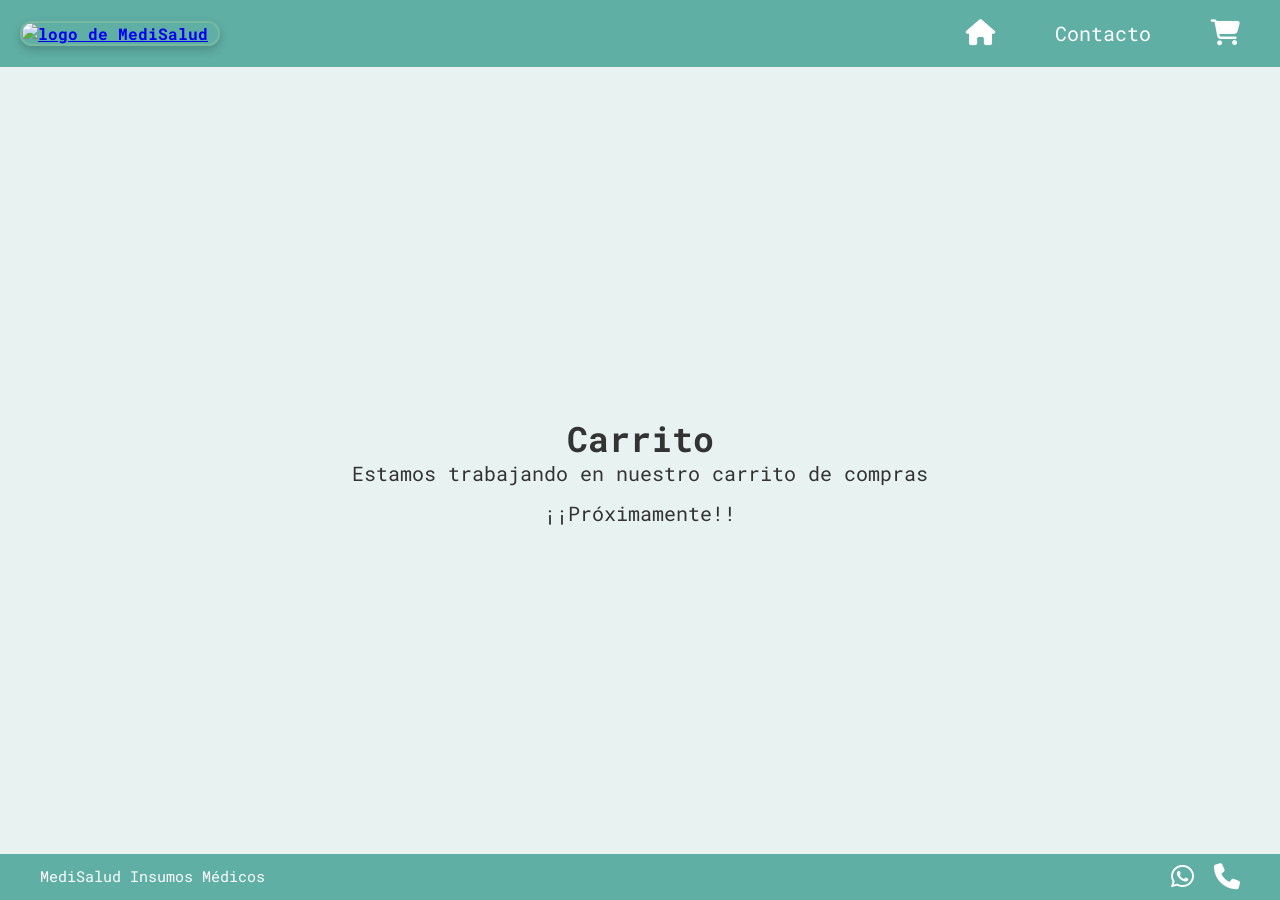
==== pages/carrito.html @ 5c33c183 "Primer commit de MediSalud" ====
<!doctype html>
<html lang="es">
  <head>
    <meta charset="UTF-8" />
    <meta name="viewport" content="width=device-width, initial-scale=1.0" />
    <link rel="preconnect" href="https://fonts.googleapis.com" />
    <link rel="preconnect" href="https://fonts.gstatic.com" crossorigin />
    <link
      href="https://fonts.googleapis.com/css2?family=Roboto+Mono:ital,wght@0,100..700;1,100..700&display=swap"
      rel="stylesheet"
    />
    <link
      rel="stylesheet"
      href="https://cdnjs.cloudflare.com/ajax/libs/font-awesome/6.5.1/css/all.min.css"
    />
    <link rel="stylesheet" href="../css/styles.css" />
    <title>MediSalud | Carrito</title>
  </head>
  <body>
    <header>
      <div class="div-MediSalud-Insumos-Medicos">
        <a class="MediSalud-Insumos-Medicos" href="../index.html"
          ><img src="../img/logo.jpg" alt="logo de MediSalud"
        /></a>
      </div>
      <nav class="header-nav">
        <ul>
          <li>
            <a href="../index.html"><i class="fa-solid fa-house"></i></a>
          </li>
          <li><a href="./contacto.html">Contacto</a></li>
          <li>
            <a href="./carrito.html"
              ><i class="fa-solid fa-cart-shopping"></i
            ></a>
          </li>
        </ul>
      </nav>
    </header>

    <main class="pagina-proximamente">
      <h1>Carrito</h1>
      <p>Estamos trabajando en nuestro carrito de compras</p>
      <p>¡¡Próximamente!!</p>
    </main>

    <footer>
      <p>MediSalud Insumos Médicos</p>
      <nav>
        <ul class="footer-list">
          <li>
            <a href="#"><i class="fa-brands fa-whatsapp"></i></a>
          </li>
          <li>
            <a href="Tel:xxxxxxx"><i class="fa-solid fa-phone"></i></a>
          </li>
        </ul>
      </nav>
    </footer>
  </body>
</html>
---- css/styles.css ----
* {
  margin: 0;
  padding: 0;
  box-sizing: border-box;
}
html {
  font-size: 62.5%;
}
body {
  font-family: "roboto mono", monospace;
  font-size: 1.6rem;
  background-color: #e8f3f1;
  color: #333333;

  display: flex;
  flex-direction: column;
  min-height: 100vh;
}
main {
  width: 80%;
  margin: auto;
  padding-bottom: 2rem;

  flex: 1;

  display: flex;
  flex-direction: column;
}
.bg-primary {
  background-color: #333333;
}
.bg-secondary {
  color: #333333;
}
.text-dark {
  color: black;
}
.text-light {
  color: #333333;
}
.text-secondary {
  color: #333333;
}
img {
  width: 20rem;
}
h1 {
  font-size: 3rem;
  font-weight: 800;
  line-height: 1;
  text-align: center;
  margin: 2rem 0 1rem 0;
}
p {
  font-size: 1.5rem;
  font-weight: 400;
  line-height: 1.3;
  text-align: center;
  margin: 0;
}
h2 {
  font-size: 2.5rem;
  font-weight: 500;
  width: 100%;
  text-align: center;
  margin: 2rem 0 1.5rem 0;
}
h3 {
  font-size: 1.2rem;
  font-weight: 500;
  line-height: 1.2;
  text-align: center;
  margin: 0.7rem 0;
}
.btn {
  border: none;
  font-size: 1rem;
  font-weight: 600;
  padding: 0.5rem 2rem;
  border-radius: 1rem;
  color: black;
  cursor: pointer;
  background-color: white;
}

header,
footer {
  background: #5fafa5;
  color: white;
  width: 100%;
  display: flex;
  justify-content: space-between;
  align-items: center;
}
footer {
  padding: 1rem 4rem;
}
.div-MediSalud-Insumos-Medicos {
  margin-left: 2rem;
  font-weight: bold;
}
.MediSalud-Insumos-Medicos img {
  width: 200px;
  height: auto;
  display: block;
  border-radius: 12px;
  border: 2px solid #78b8a0;
  box-shadow: 0 4px 10px rgba(0, 0, 0, 0.2);
}
.header-nav a {
  text-decoration: none;
  font-size: 2rem;
  color: white;
  display: inline-block;
  padding: 2rem;
}

.header-nav {
  margin-right: 2rem;
}

.header-nav ul,
footer .footer-list {
  list-style: none;
  display: flex;
  gap: 2rem;
}
.header-nav i,
.footer-list i {
  font-size: 2.6rem;
}
.header-nav a,
.footer-list a {
  text-decoration: none;
  color: white;
}
.header-nav a:hover,
.footer-list a:hover {
  color: #8bcbc2;
}
.Inicio h1 {
  width: 100%;
}
.parrafo {
  width: 100%;
  text-align: center;
  font-size: 2rem;
  font-weight: 600;
  padding: 0;
  margin-bottom: 0.5rem;
}
.contenedor-tarjetas {
  display: flex;
  flex-wrap: wrap;
  justify-content: center;
  gap: 2rem;
}
.card {
  background-color: white;
  width: 30rem;
  border-radius: 1rem;
  display: flex;
  flex-direction: column;
  align-items: center;
  gap: 0.3rem;
  padding-bottom: 2rem;
  overflow: hidden;
}
.card img {
  width: 18rem;
  height: 12rem;
  object-fit: contain;
}
.card p {
  font-size: 0.95rem;
  text-align: center;
  margin: 0.1rem 0;
}
.pagina-proximamente {
  display: flex;
  flex-direction: column;
  justify-content: center;
  align-items: center;
  min-height: 60vh;
  text-align: center;
  padding: 2rem;
}
.pagina-proximamente h1 {
  font-size: 3.5rem;
  margin-bottom: 1rem;
}

.pagina-proximamente p {
  font-size: 2rem;
  line-height: 1.5rem;
}
.pagina-proximamente p:last-child {
  margin-top: 2.5rem;
}
@media (max-width: 768px) {
  header,
  footer {
    flex-direction: column;
  }
  .header-nav,
  .div-MediSalud-Insumos-Medicos {
    margin: 0;
  }
}
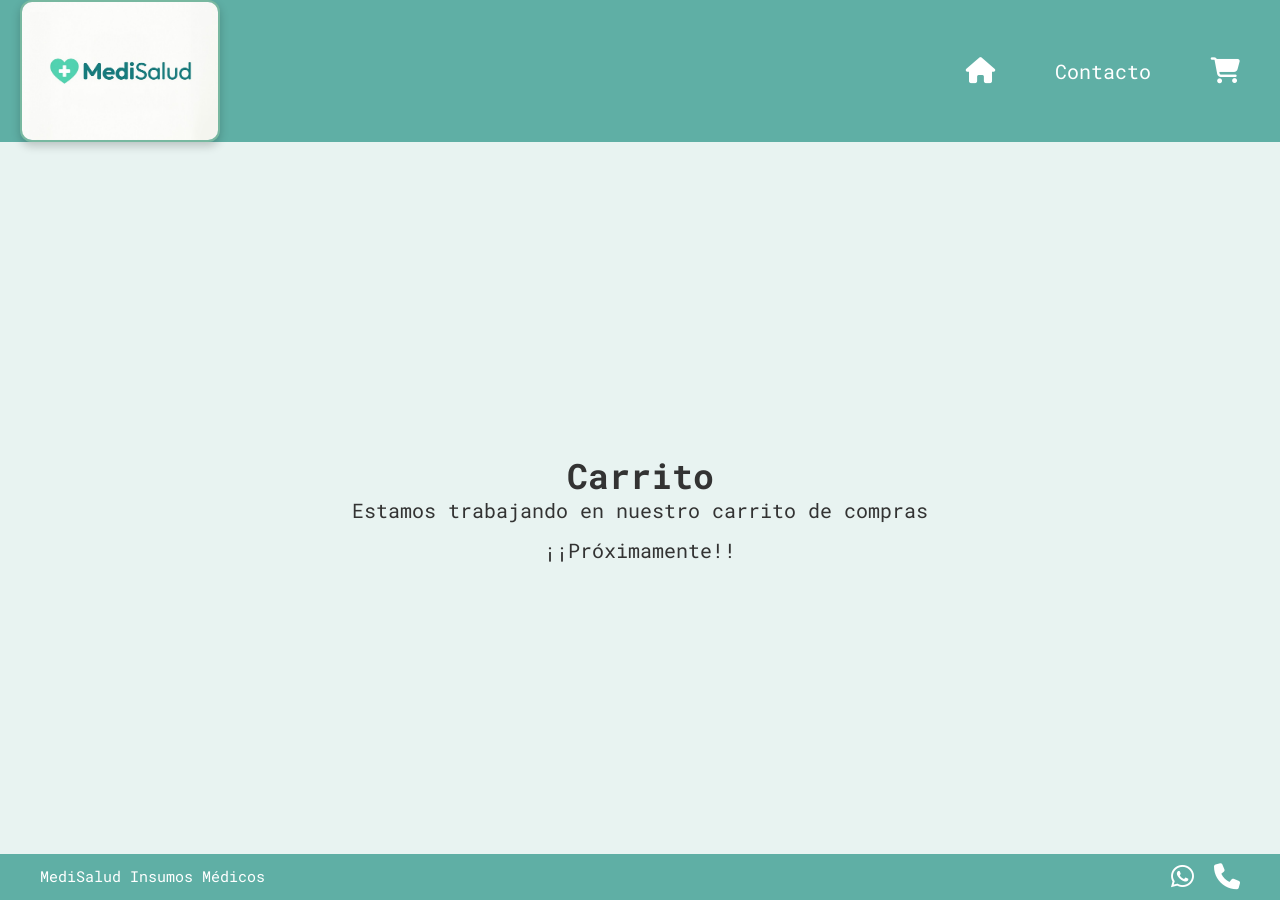
==== commit 94b7d2ca: "Corrijo rutas del logo" ====
--- a/pages/carrito.html
+++ b/pages/carrito.html
@@ -20,7 +20,7 @@
     <header>
       <div class="div-MediSalud-Insumos-Medicos">
         <a class="MediSalud-Insumos-Medicos" href="../index.html"
-          ><img src="../img/logo.jpg" alt="logo de MediSalud"
+          ><img src="../img/Logo.jpg" alt="Logo de MediSalud"
         /></a>
       </div>
       <nav class="header-nav">
